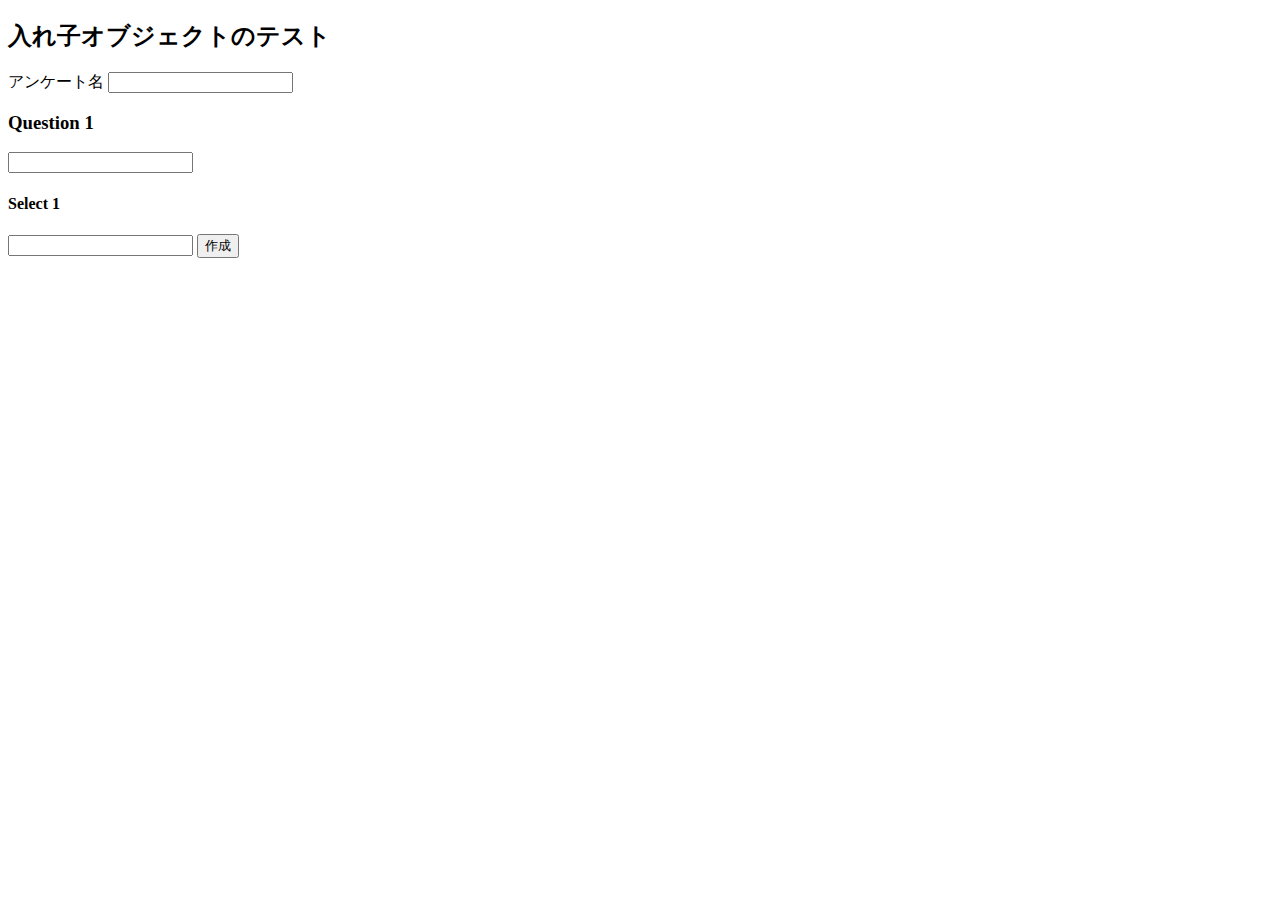
==== SpringStudy/src/main/resources/templates/nested/index.html @ 345d89ea "Add files via upload" ====
<!DOCTYPE html>
<html xmlns:th="http://www.thymeleaf.org">
    <head>
        <title>入れ子オブジェクトのテスト</title>
    </head>
    <body>
        <main>
            <h2>入れ子オブジェクトのテスト</h2>
            <form method="post" th:action="@{/nested}" th:object="${createEnqueteForm}">
                <label for="enqueteName">アンケート名</label>
                <input type="text" th:field="*{enqueteName}"/>
                <th:block th:each="question, iterStatQuestion : *{createQuestionForms}">
                    <h3 th:text="|Question ${iterStatQuestion.index + 1}|">Question 1</h3>
                    <input type="text" th:field="*{createQuestionForms[__${iterStatQuestion.index}__].questionName}"/>
                    <th:block th:each="select, iterStatSelect : *{createQuestionForms[__${iterStatQuestion.index}__].createSelectForms}">
                        <h4 th:text="|Select ${iterStatSelect.index + 1}|">Select 1</h4>
                        <input type="text" th:field="*{createQuestionForms[__${iterStatQuestion.index}__].createSelectForms[__${iterStatSelect.index}__].selectName}"/>
                    </th:block>
                </th:block>
                <button type="submit">作成</button>
            </form>
        </main>
    </body>
</html>
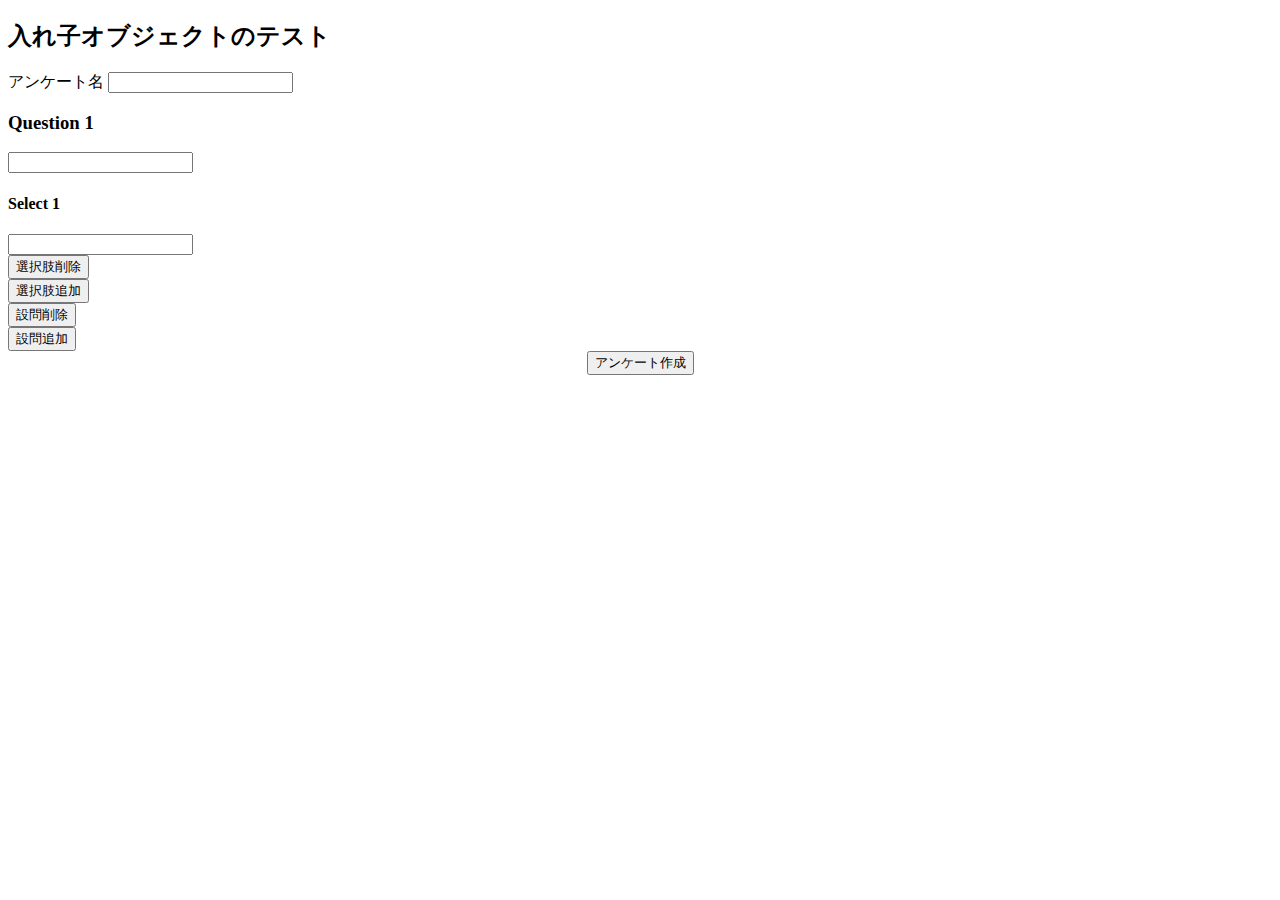
==== commit 4cfbdcb1: "nested/index.html にdiv属性を追加" ====
--- a/SpringStudy/src/main/resources/templates/nested/index.html
+++ b/SpringStudy/src/main/resources/templates/nested/index.html
@@ -1,24 +1,58 @@
 <!DOCTYPE html>
 <html xmlns:th="http://www.thymeleaf.org">
-    <head>
-        <title>入れ子オブジェクトのテスト</title>
-    </head>
-    <body>
-        <main>
-            <h2>入れ子オブジェクトのテスト</h2>
-            <form method="post" th:action="@{/nested}" th:object="${createEnqueteForm}">
-                <label for="enqueteName">アンケート名</label>
-                <input type="text" th:field="*{enqueteName}"/>
-                <th:block th:each="question, iterStatQuestion : *{createQuestionForms}">
-                    <h3 th:text="|Question ${iterStatQuestion.index + 1}|">Question 1</h3>
-                    <input type="text" th:field="*{createQuestionForms[__${iterStatQuestion.index}__].questionName}"/>
-                    <th:block th:each="select, iterStatSelect : *{createQuestionForms[__${iterStatQuestion.index}__].createSelectForms}">
-                        <h4 th:text="|Select ${iterStatSelect.index + 1}|">Select 1</h4>
-                        <input type="text" th:field="*{createQuestionForms[__${iterStatQuestion.index}__].createSelectForms[__${iterStatSelect.index}__].selectName}"/>
-                    </th:block>
-                </th:block>
-                <button type="submit">作成</button>
-            </form>
-        </main>
-    </body>
+
+<head>
+	<title>入れ子オブジェクトのテスト</title>
+</head>
+
+<body>
+	<main>
+		<div class="main_container">
+			<div class="section">
+				<h2>入れ子オブジェクトのテスト</h2>
+				<form method="post" th:action="@{/nested}" th:object="${createEnqueteForm}" id="create_enquete_form">
+					<div class="enquete">
+						<label for="enqueteName">アンケート名</label>
+						<input type="text" th:field="*{enqueteName}" />
+					</div>
+					<div class="questions">
+						<th:block th:each="question, iterStatQuestion : *{createQuestionForms}">
+							<div class="question">
+								<h3 th:text="|Question ${iterStatQuestion.index + 1}|">Question 1</h3>
+								<input type="text"
+									th:field="*{createQuestionForms[__${iterStatQuestion.index}__].questionName}" />
+							</div>
+							<div class="selects">
+								<th:block
+									th:each="select, iterStatSelect : *{createQuestionForms[__${iterStatQuestion.index}__].createSelectForms}">
+									<div class="select">
+										<h4 th:text="|Select ${iterStatSelect.index + 1}|">Select 1</h4>
+										<input type="text"
+											th:field="*{createQuestionForms[__${iterStatQuestion.index}__].createSelectForms[__${iterStatSelect.index}__].selectName}" />
+									</div>
+									<div class="del_select_button">
+										<button id="del_select">選択肢削除</button>
+									</div>
+								</th:block>
+							</div>
+							<div class="add_select_button">
+									<button id="add_select">選択肢追加</button>
+								</div>
+							<div class="del_question_button">
+								<button id="del_question">設問削除</button>
+							</div>
+						</th:block>
+					</div>
+					<div class="add_question_button">
+						<button id="add_question">設問追加</button>
+					</div>
+				</form>
+			</div>
+			<div class="section" style="text-align: center;">
+				<button type="submit" form="create_enquete_form">アンケート作成</button>
+			</div>
+		</div>
+	</main>
+</body>
+
 </html>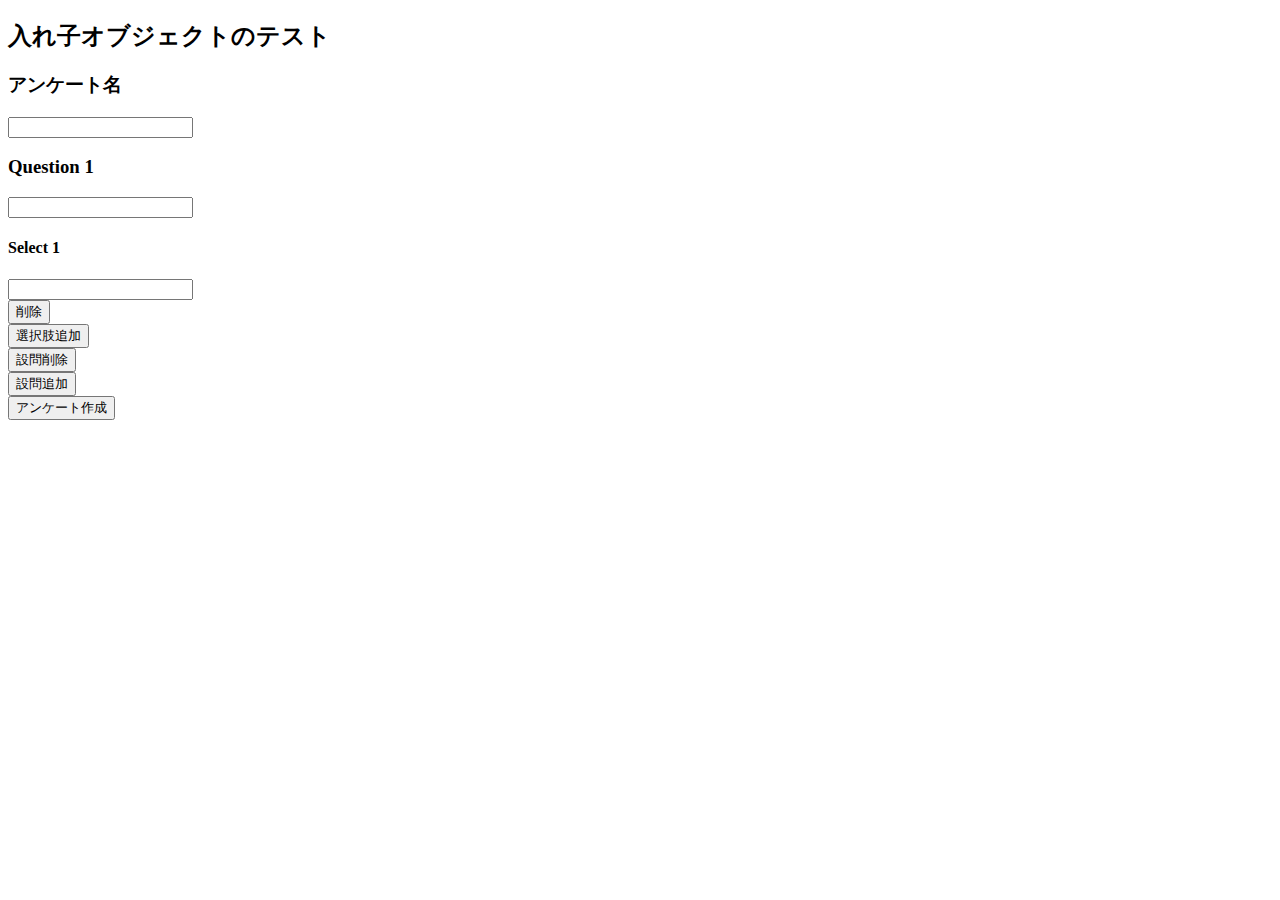
==== commit 3b231ac6: "nested/index.htmlの仮レイアウト作成完了" ====
--- a/SpringStudy/src/main/resources/templates/nested/index.html
+++ b/SpringStudy/src/main/resources/templates/nested/index.html
@@ -3,6 +3,8 @@
 
 <head>
 	<title>入れ子オブジェクトのテスト</title>
+	<link rel="stylesheet" th:href="@{/css/default.css}" type="text/css">
+	<link rel="stylesheet" th:href="@{/css/enquete.css}" type="text/css">
 </head>
 
 <body>
@@ -12,43 +14,39 @@
 				<h2>入れ子オブジェクトのテスト</h2>
 				<form method="post" th:action="@{/nested}" th:object="${createEnqueteForm}" id="create_enquete_form">
 					<div class="enquete">
-						<label for="enqueteName">アンケート名</label>
+						<h3>アンケート名</h3>
 						<input type="text" th:field="*{enqueteName}" />
 					</div>
-					<div class="questions">
-						<th:block th:each="question, iterStatQuestion : *{createQuestionForms}">
-							<div class="question">
-								<h3 th:text="|Question ${iterStatQuestion.index + 1}|">Question 1</h3>
-								<input type="text"
-									th:field="*{createQuestionForms[__${iterStatQuestion.index}__].questionName}" />
+					<th:block th:each="question, iterStatQuestion : *{createQuestionForms}">
+						<div class="question">
+							<h3 th:text="|Question ${iterStatQuestion.index + 1}|">Question 1</h3>
+							<input type="text"
+								th:field="*{createQuestionForms[__${iterStatQuestion.index}__].questionName}" />
+							<th:block
+								th:each="select, iterStatSelect : *{createQuestionForms[__${iterStatQuestion.index}__].createSelectForms}">
+								<div class="select">
+									<h4 th:text="|Select ${iterStatSelect.index + 1}|">Select 1</h4>
+									<input type="text"
+										th:field="*{createQuestionForms[__${iterStatQuestion.index}__].createSelectForms[__${iterStatSelect.index}__].selectName}" />
+								</div>
+								<div class="del_select_button">
+									<button id="del_select">削除</button>
+								</div>
+							</th:block>
+							<div class="add_select_button">
+								<button id="add_select">選択肢追加</button>
 							</div>
-							<div class="selects">
-								<th:block
-									th:each="select, iterStatSelect : *{createQuestionForms[__${iterStatQuestion.index}__].createSelectForms}">
-									<div class="select">
-										<h4 th:text="|Select ${iterStatSelect.index + 1}|">Select 1</h4>
-										<input type="text"
-											th:field="*{createQuestionForms[__${iterStatQuestion.index}__].createSelectForms[__${iterStatSelect.index}__].selectName}" />
-									</div>
-									<div class="del_select_button">
-										<button id="del_select">選択肢削除</button>
-									</div>
-								</th:block>
-							</div>
-							<div class="add_select_button">
-									<button id="add_select">選択肢追加</button>
-								</div>
-							<div class="del_question_button">
-								<button id="del_question">設問削除</button>
-							</div>
-						</th:block>
-					</div>
+						</div>
+						<div class="del_question_button">
+							<button id="del_question">設問削除</button>
+						</div>
+					</th:block>
 					<div class="add_question_button">
 						<button id="add_question">設問追加</button>
 					</div>
 				</form>
 			</div>
-			<div class="section" style="text-align: center;">
+			<div class="create_enquete_button">
 				<button type="submit" form="create_enquete_form">アンケート作成</button>
 			</div>
 		</div>
